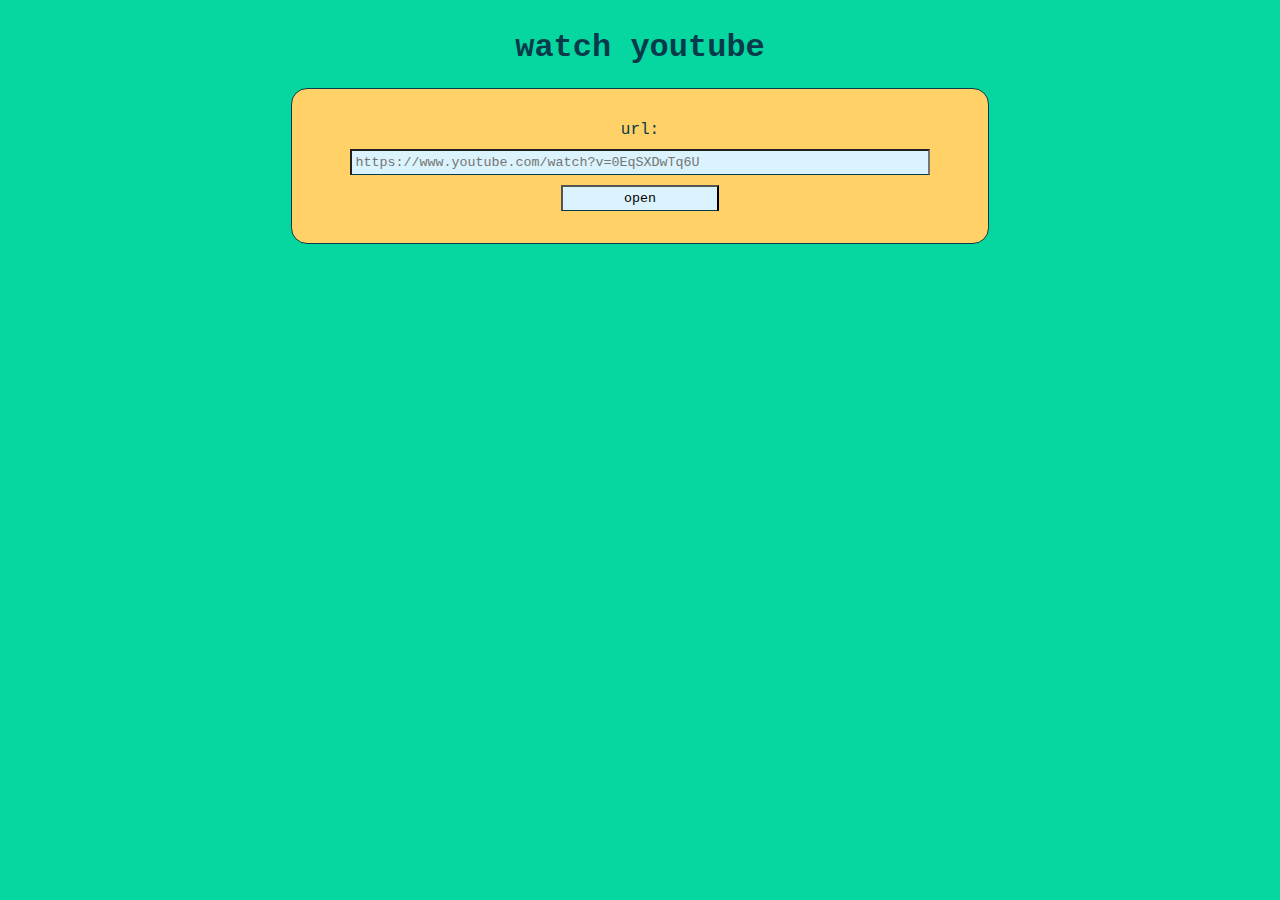
==== index.html @ 794df0ad "commit youtube watcher" ====
<!DOCTYPE html>
<html lang="en">
  <head>
    <meta charset="UTF-8" />
    <meta name="viewport" content="width=device-width, initial-scale=1.0" />
    <meta http-equiv="X-UA-Compatible" content="ie=edge" />
    <title>watch youtube</title>
    <link rel="icon" type="image/x-icon" href="images/rexplorer.ico" />
    <link rel="stylesheet" href="styles.css" />
  </head>
  <body>
    <main>
      <h1>watch youtube</h1>
      <form id="watch-youtube-form" action="/action_page.php">
        <label for="flink">url:</label>
        <input
          id="flink"
          name="flink"
          placeholder="https://www.youtube.com/watch?v=0EqSXDwTq6U"
          type="text"
        />
        <input id="flink-submit-cta" type="submit" value="open" />
      </form>
    </main>
    <script src="index.js" defer></script>
  </body>
</html>
---- styles.css ----
body {
  display: flex;
  align-items: center;
  justify-content: center;
  font-family: source-code-pro, Menlo, Monaco, Consolas, 'Courier New',
    monospace;
  background-color: #06d6a0;
  color: #073b4c;
}
form,
input {
  font-family: source-code-pro, Menlo, Monaco, Consolas, 'Courier New',
    monospace;
}

main {
  position: relative;
  width: 50%;
  display: flex;
  flex-direction: column;
  align-items: center;
  justify-content: center;
}

#watch-youtube-form {
  position: relative;
  display: flex;
  flex-direction: column;
  align-items: center;
  justify-content: center;
  gap: 10px;
  width: 100%;
  border: 1px solid #073b4c;
  border-radius: 16px;
  background-color: #ffd166;
  padding: 32px;
}

#flink {
  position: relative;
  padding: 4px;
  margin: 0;
  width: 90%;
  border-bottom: 0.1em solid #073b4c;
  background-color: #daf3fc;
}

#flink-submit-cta {
  position: relative;
  padding: 4px;
  width: 25%;
  border-bottom: 0.1em solid #073b4c;
  background-color: #daf3fc;
}
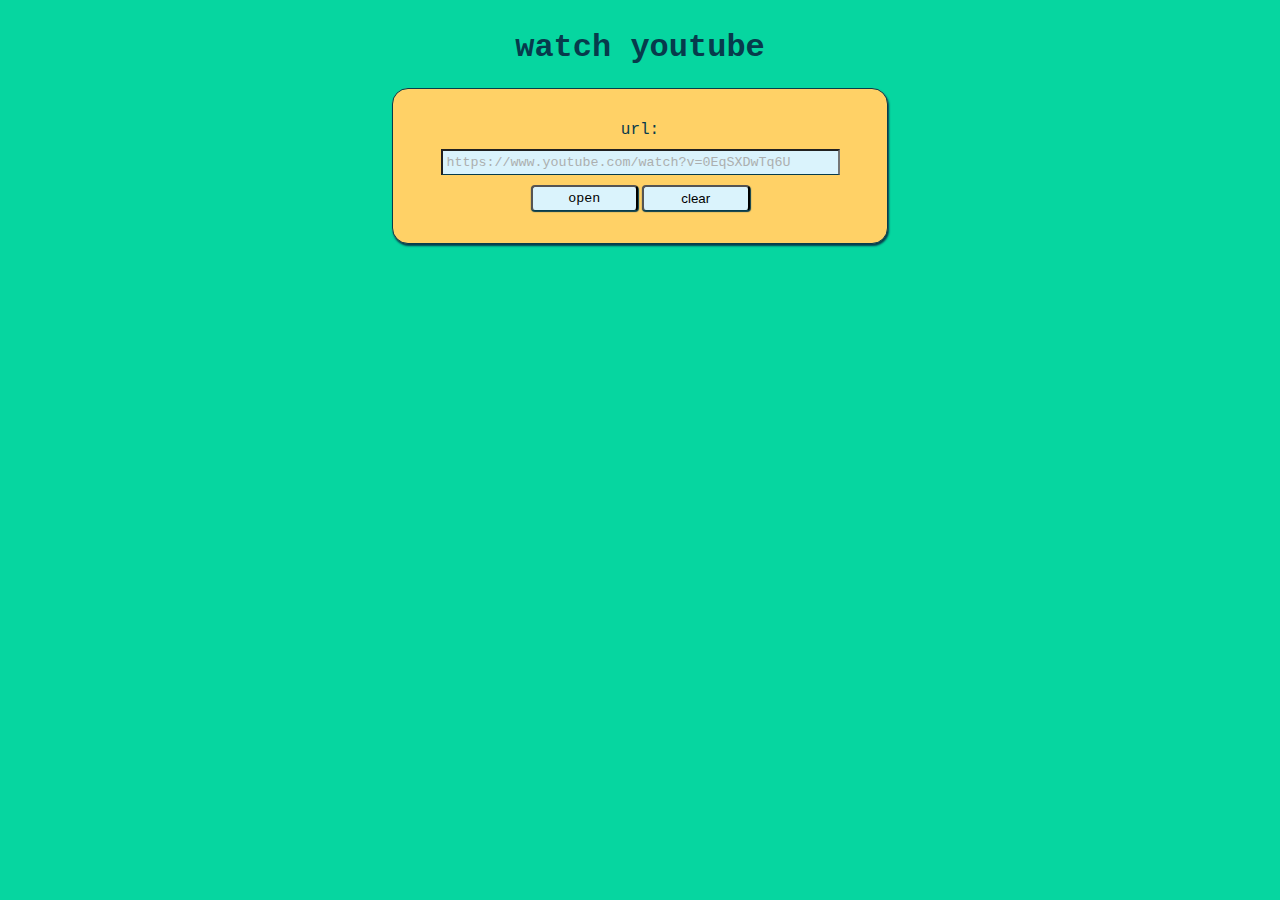
==== commit b1ea288b: "update styles and functionality add clear button" ====
--- a/index.html
+++ b/index.html
@@ -19,7 +19,12 @@
           placeholder="https://www.youtube.com/watch?v=0EqSXDwTq6U"
           type="text"
         />
-        <input id="flink-submit-cta" type="submit" value="open" />
+        <div class="form-button-wrapper">
+          <input id="flink-submit-cta" type="submit" value="open" />
+          <button id="clear-button" type="button" onclick="clearForm()">
+            clear
+          </button>
+        </div>
       </form>
     </main>
     <script src="index.js" defer></script>
--- a/styles.css
+++ b/styles.css
@@ -2,20 +2,20 @@
   display: flex;
   align-items: center;
   justify-content: center;
-  font-family: source-code-pro, Menlo, Monaco, Consolas, 'Courier New',
+  font-family: source-code-pro, Menlo, Monaco, Consolas, "Courier New",
     monospace;
   background-color: #06d6a0;
   color: #073b4c;
 }
 form,
 input {
-  font-family: source-code-pro, Menlo, Monaco, Consolas, 'Courier New',
+  font-family: source-code-pro, Menlo, Monaco, Consolas, "Courier New",
     monospace;
 }
 
 main {
   position: relative;
-  width: 50%;
+  width: 530px;
   display: flex;
   flex-direction: column;
   align-items: center;
@@ -29,11 +29,12 @@
   align-items: center;
   justify-content: center;
   gap: 10px;
-  width: 100%;
+  width: 430px;
   border: 1px solid #073b4c;
   border-radius: 16px;
   background-color: #ffd166;
   padding: 32px;
+  box-shadow: 1px 2px 2px #073b4c;
 }
 
 #flink {
@@ -44,11 +45,29 @@
   border-bottom: 0.1em solid #073b4c;
   background-color: #daf3fc;
 }
+#flink::placeholder {
+  color: #acafaf;
+  opacity: 1;
+}
 
-#flink-submit-cta {
+#flink-submit-cta,
+#clear-button {
   position: relative;
+  box-shadow: 0.5px 1px 1px #073b4c;
+  border-bottom: 0.1em solid #073b4c;
+  border-radius: 4px;
+  background-color: #daf3fc;
   padding: 4px;
+
   width: 25%;
   border-bottom: 0.1em solid #073b4c;
   background-color: #daf3fc;
 }
+
+.form-button-wrapper {
+  width: 100%;
+  display: flex;
+  align-items: center;
+  justify-content: center;
+  gap: 4px;
+}
